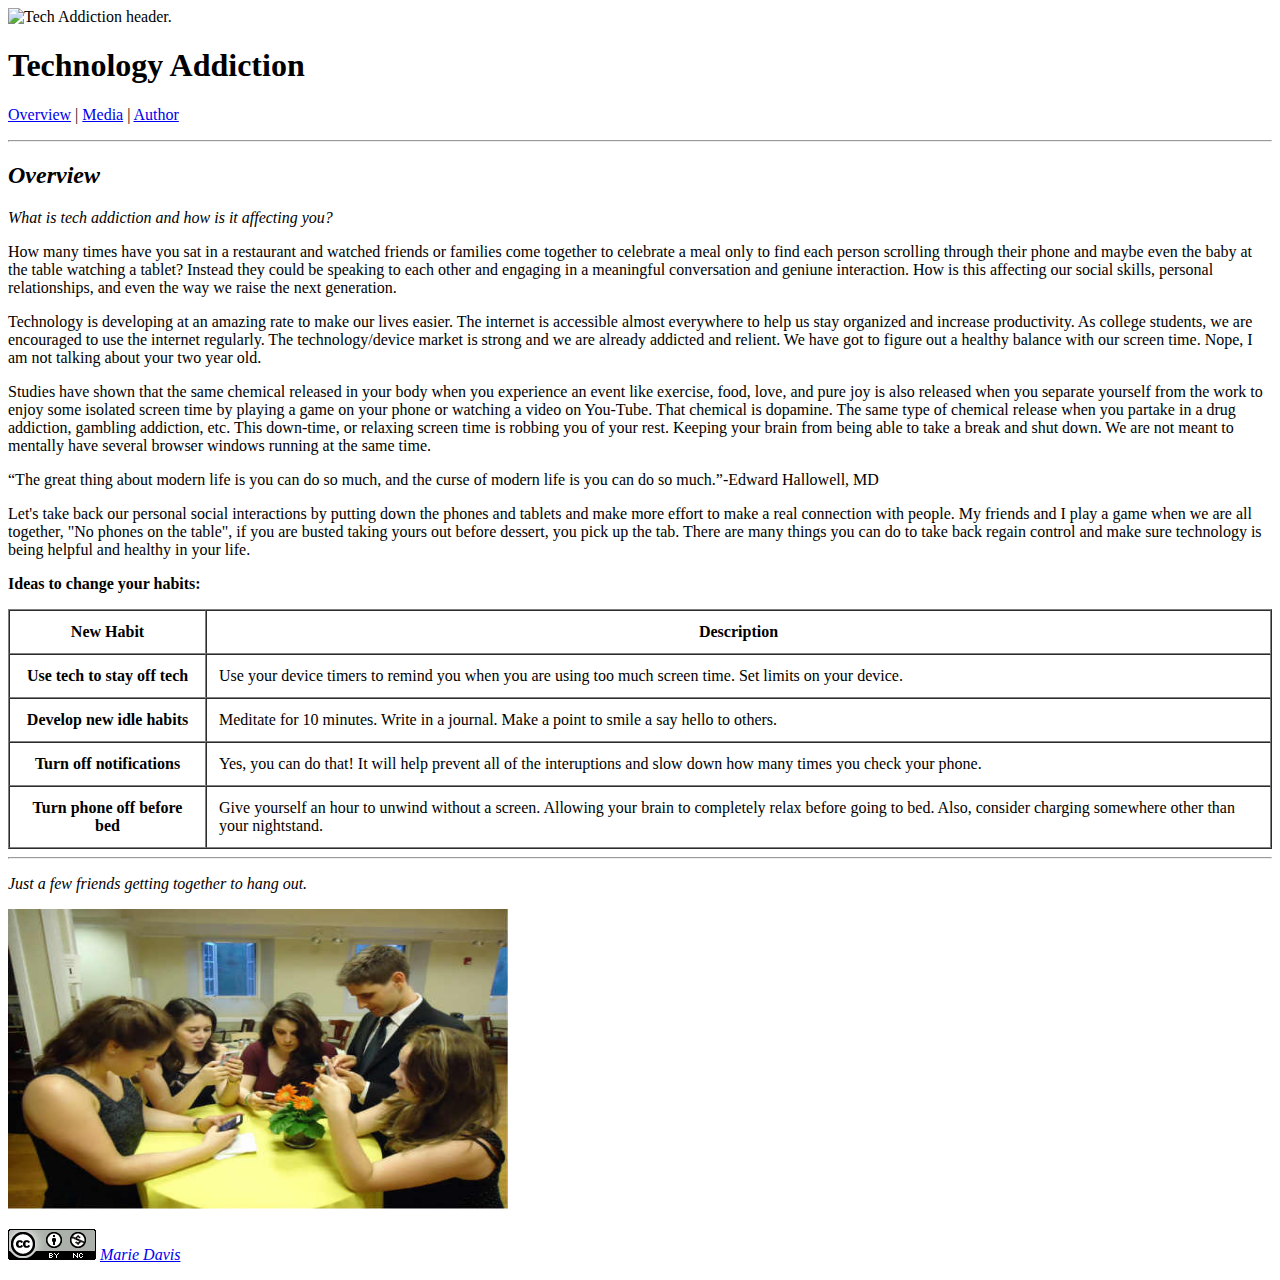
==== lesson5_assignment/index.html @ a1352c86 "Commit Lesson 5" ====
<!doctype html>
<html>
    <head>
        <!-- Marie Davis 2/11/2018 -->
        <meta charset="UTF-8">
        <title>Technology Addiction</title>
        <meta name="description" content="Technology Addiction">
        <meta name="keywords" content="Addict, Social Media, Electronic Addiction, Healthy Technology">
        <meta name="author" content="Marie Davis">
    </head>
    <body>
        <img src="https://upload.wikimedia.org/wikipedia/commons/1/1e/PhonesWhilstWalking.jpg"  width="800" height="275" alt="Tech Addiction header.">
        <h1> Technology Addiction </h1>
        <p><a href="index.html" target="_blank">Overview</a> | 
            <a href="media.html" target="_blank">Media</a> |
            <a href="author.html" target="_blank">Author</a></p>
        <hr></hr>
        <h2><em>Overview</em> </h2>
        
        <p><em> What is tech addiction and how is it affecting you?</em></p>
        <p> How many times have you sat in a restaurant and watched friends or families come together to celebrate a meal only to find each person scrolling through their phone and maybe even the baby at the table watching a tablet?  Instead they could be speaking to each       other and engaging in a meaningful conversation and geniune interaction.  How is this affecting our social skills,         personal relationships, and even the way we raise the next generation.
        </p>
        
        <p> Technology is developing at an amazing rate to make our lives easier.  The internet is accessible almost everywhere to help us stay organized and increase productivity.  As college students, we are encouraged to use the internet regularly. The technology/device market is strong and we are already addicted and relient.  We have got to figure out a healthy balance with our screen time.          Nope, I am not talking about your two year old. </p>
        
        <p> Studies have shown that the same chemical released in your body when you experience an event like exercise, food, love, and pure joy is also released when you separate yourself from the work to enjoy some isolated screen time by playing a game on your phone or watching a video on You-Tube. That chemical is dopamine.  The same type of chemical release when you partake in a drug addiction, gambling addiction, etc.  This down-time, or relaxing screen time is robbing you of your rest.  Keeping your brain from being able to take a break and shut down.  We are not meant to mentally have several     browser windows running at the same time.</p>
        <p> <q>The great thing about modern life is you can do so much, and the curse of modern life is you can do so much.</q>-Edward Hallowell, MD </p>
        
        <p> Let's take back our personal social interactions by putting down the phones and tablets and make more effort to make a real         connection with people.  My friends and I play a game when we are all together, "No phones on the table", if you are busted taking yours out before dessert, you pick up the tab.  There are many things you can do to take back regain control and make sure technology is being helpful and healthy in your life. </p>
        
        <p><strong>Ideas to change your habits:</strong></p>
            
            <table border="1" cellpadding="12" cellspacing="0">
                <tr>
                <th>New Habit</th>
                <th>Description</th>
                </tr>
                <tr>
                    <th>Use tech to stay off tech</th>
                    <td>Use your device timers to remind you when you are using too much screen time. 
                        Set limits on your device.</td>
                </tr>
                <tr>
                    <th>Develop new idle habits</th>
                    <td>Meditate for 10 minutes.  Write in a journal.  Make a point to smile a say hello to others.</td>
                </tr>
                <tr>
                    <th>Turn off notifications</th>
                    <td>Yes, you can do that!  It will help prevent all of the interuptions and slow down how many times you check your phone.</td>
                </tr>
                <tr>
                    <th>Turn phone off before bed</th>
                    <td>Give yourself an hour to unwind without a screen.  Allowing your brain to completely relax before going to bed. Also, consider charging somewhere other than your 
                        nightstand.</td>
                </tr>
        </table>
        <hr>
        <p><em>Just a few friends getting together to hang out.</em></p>
        <img src="images/Smartphone.jpg" width="500" height="300" alt="Phones at the table.">

    <p><img src="images/creativecommons.png" width="88" height="31" alt="Creative Commons icon"><em> <a href="mailto:marie.davis@cci.fsu.edu">Marie Davis</a></a></em></p>     
        
</body>
</html>
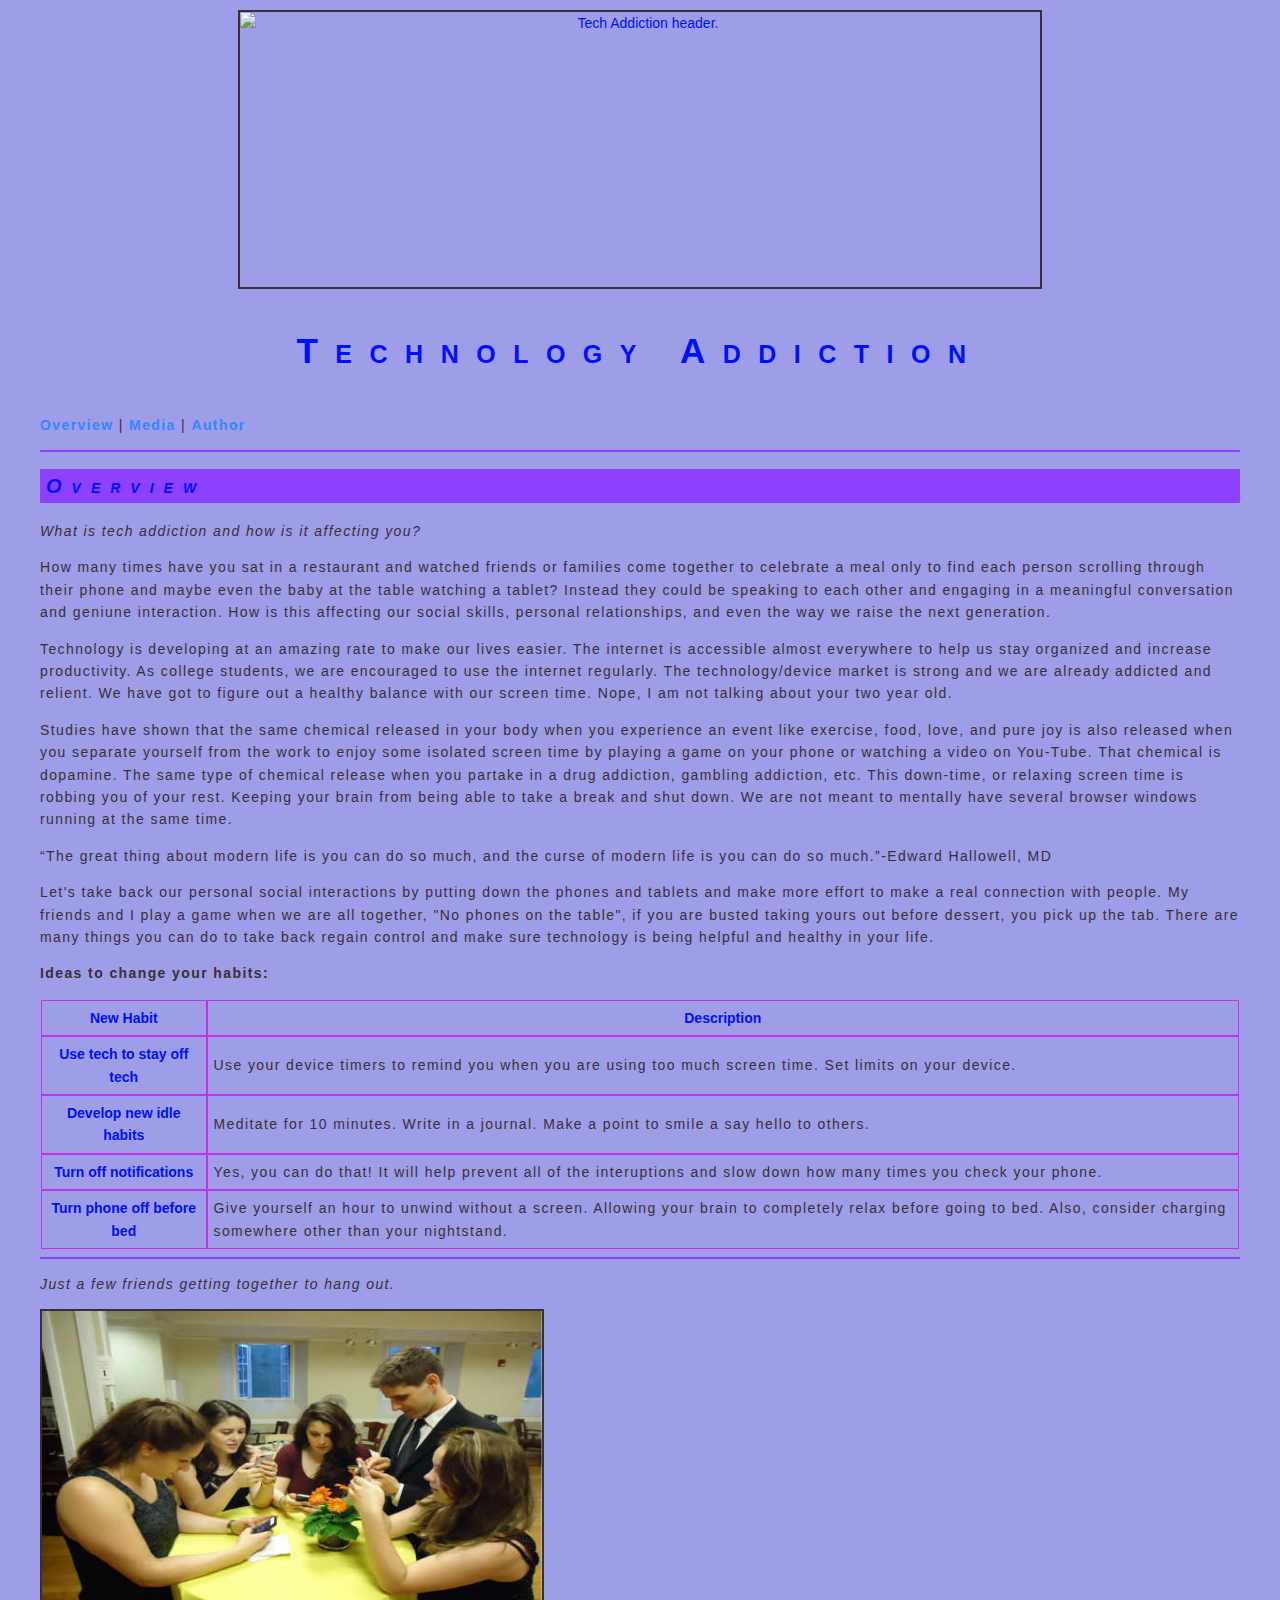
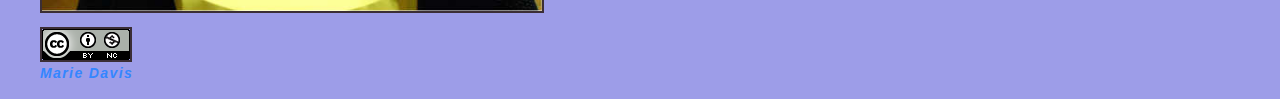
==== commit f0381fe5: "Lesson 5 final" ====
--- a/lesson5_assignment/index.html
+++ b/lesson5_assignment/index.html
@@ -7,9 +7,10 @@
         <meta name="description" content="Technology Addiction">
         <meta name="keywords" content="Addict, Social Media, Electronic Addiction, Healthy Technology">
         <meta name="author" content="Marie Davis">
+        <link href = "style.css" rel="stylesheet" type="text/css">
     </head>
     <body>
-        <img src="https://upload.wikimedia.org/wikipedia/commons/1/1e/PhonesWhilstWalking.jpg"  width="800" height="275" alt="Tech Addiction header.">
+        <center><img src="https://upload.wikimedia.org/wikipedia/commons/1/1e/PhonesWhilstWalking.jpg"  width="800" height="275" alt="Tech Addiction header."></center>
         <h1> Technology Addiction </h1>
         <p><a href="index.html" target="_blank">Overview</a> | 
             <a href="media.html" target="_blank">Media</a> |
@@ -58,7 +59,7 @@
         <p><em>Just a few friends getting together to hang out.</em></p>
         <img src="images/Smartphone.jpg" width="500" height="300" alt="Phones at the table.">
 
-    <p><img src="images/creativecommons.png" width="88" height="31" alt="Creative Commons icon"><em> <a href="mailto:marie.davis@cci.fsu.edu">Marie Davis</a></a></em></p>     
+        <p><img src="images/creativecommons.png" width="88" height="31" alt="Creative Commons icon"><em> <a href="mailto:marie.davis@cci.fsu.edu">Marie Davis</a></a></em></p>     
         
 </body>
 </html>--- a/lesson5_assignment/style.css
+++ b/lesson5_assignment/style.css
@@ -0,0 +1,101 @@
+@charset "UTF-8";
+/* CSS Document created by Marie Davis, Spring 2019*/
+
+body {
+	font-family: Verdana, Arial, Times, serif;
+	font-size: 14px;
+	line-height: 1.6em;
+	color: #000fff;
+	background-color: #9D9DE8;
+	padding: 0 30px;
+	margin: 10px;
+}
+
+/* basic text styles ----------------------------  */
+p, li, td {
+	letter-spacing: 0.1em;
+	color: #3B2E36;
+	
+}
+h1 {
+	text-align: center;
+	font-size: 35px;
+	padding: 4px 0;
+	font-variant: small-caps;
+	letter-spacing: .5em;
+	line-height: 2em;
+
+}
+h2 {
+	font-size: 20px;
+	padding: 6px;
+	font-variant: small-caps;
+	letter-spacing: 0.5em;
+	background-color: #8D41FF;
+}
+h3 {
+	font-size: 17px;
+	letter-spacing: 0.5em;
+	border-bottom-width: 1px;
+	border-bottom-style: inset;
+	border-bottom-color: #3486FF;
+	padding: 4px 0;
+	font-variant: small-caps;
+	font-style: italic;
+}
+
+/* link styles ---------------------------- */
+a:link {
+	font-weight: bold;
+	color: #3486FF;
+	text-decoration: none;
+}
+a:visited {
+	font-weight: bold;
+	color: #9B9744;
+	text-decoration: none;
+}
+a:hover {
+	color: #C530E8;
+}
+
+/* list styles ----------------------------- */
+ul li {
+	list-style-image: url(images/star.png);
+	margin-left: 12px;
+}
+ol {
+	margin-left: 14px;
+}
+
+/* table styles -------------------------------------- */
+table {
+	border: solid #9D9DE8 1px;
+}
+td {
+	padding: 6px;
+	border: solid #C530E8 1px;
+}
+th {
+	font-weight: bold;
+	background-color: #9D9DE8;
+	text-align: center;
+	padding: 6px;
+	border: solid #C530E8 1px;
+}
+
+/* border styles ------------------------------------ */
+hr {
+	border: solid #8D41FF 1px;
+}
+
+img {
+	border: solid #3B2E36 2px;
+	display: block;
+}
+
+iframe {
+	border: solid #C530E8 1px;
+	padding: 8px;
+	margin: 8px;
+}
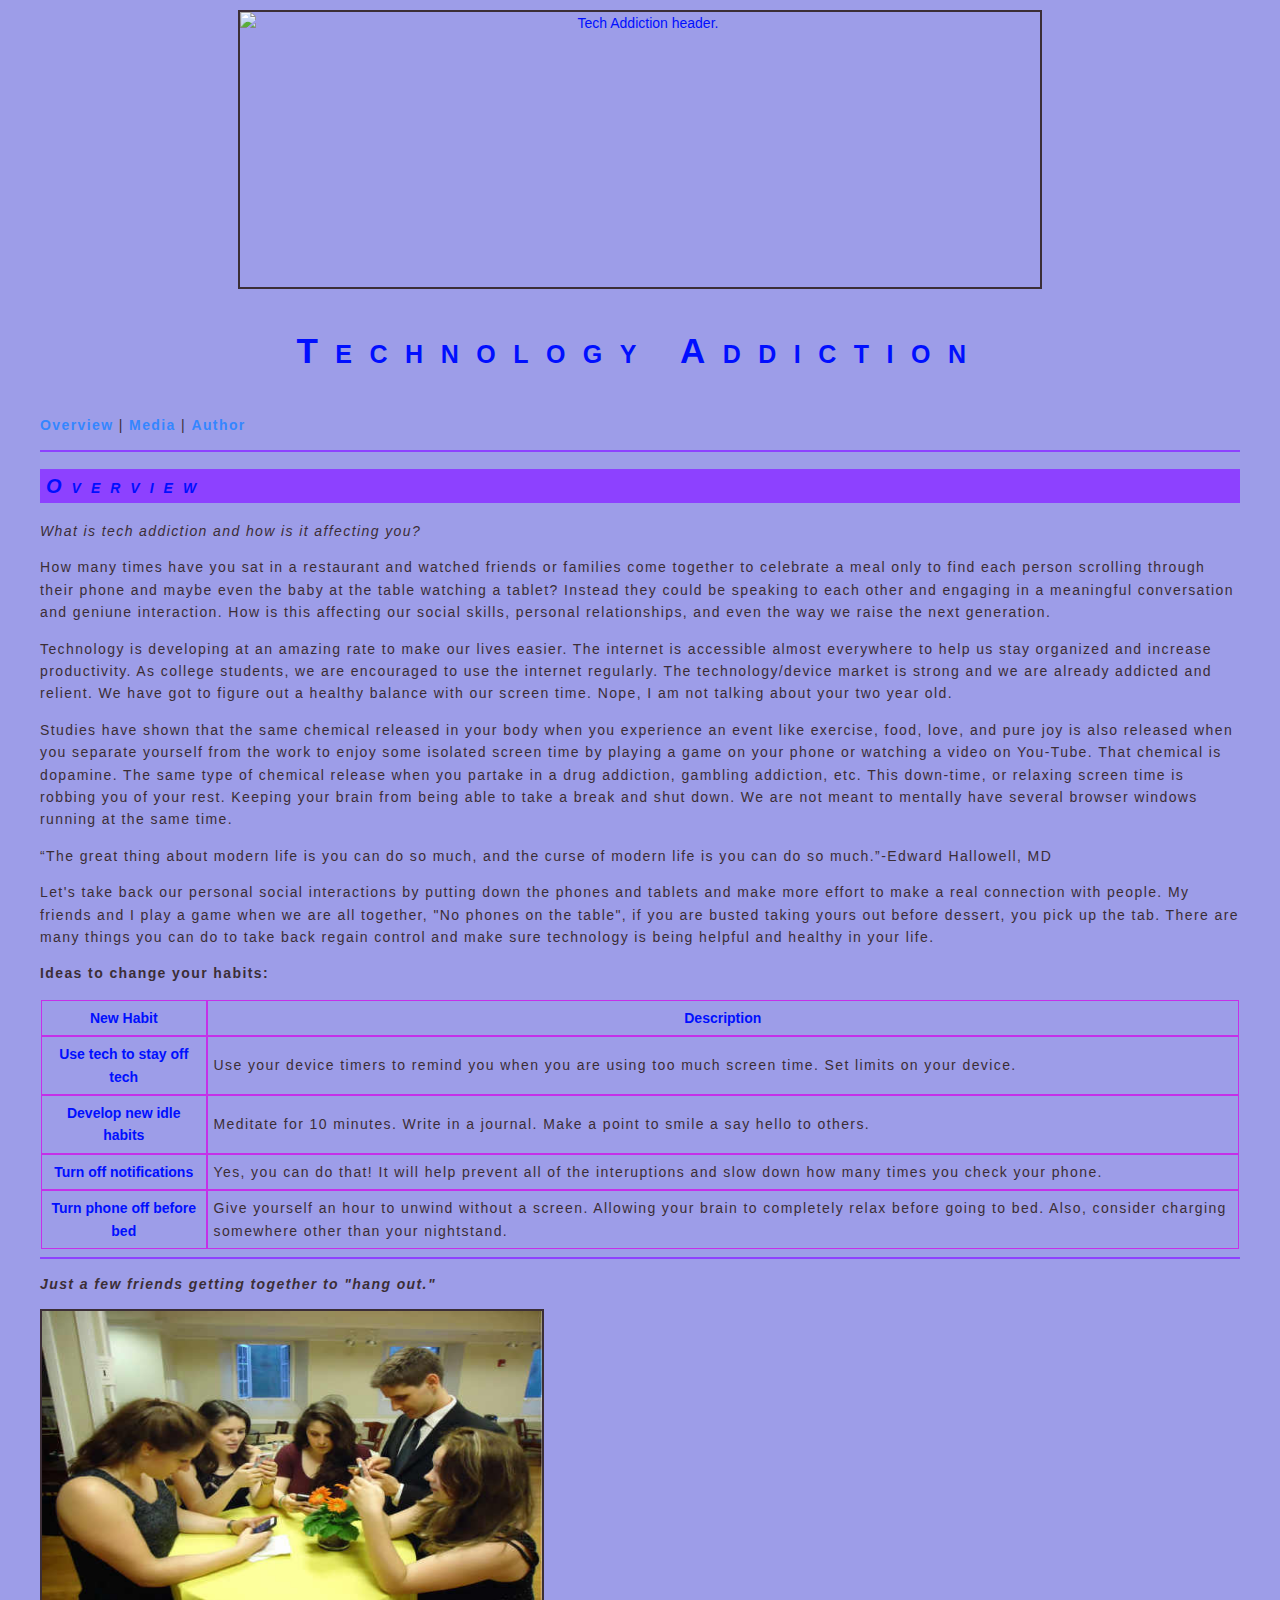
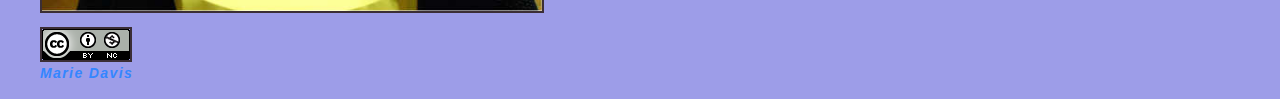
==== commit fd223b2a: "Lesson 5 Final" ====
--- a/lesson5_assignment/index.html
+++ b/lesson5_assignment/index.html
@@ -56,7 +56,7 @@
                 </tr>
         </table>
         <hr>
-        <p><em>Just a few friends getting together to hang out.</em></p>
+        <p><em><strong>Just a few friends getting together to "hang out."</strong></em></p>
         <img src="images/Smartphone.jpg" width="500" height="300" alt="Phones at the table.">
 
         <p><img src="images/creativecommons.png" width="88" height="31" alt="Creative Commons icon"><em> <a href="mailto:marie.davis@cci.fsu.edu">Marie Davis</a></a></em></p>     
--- a/lesson5_assignment/style.css
+++ b/lesson5_assignment/style.css
@@ -40,8 +40,6 @@
 	border-bottom-style: inset;
 	border-bottom-color: #3486FF;
 	padding: 4px 0;
-	font-variant: small-caps;
-	font-style: italic;
 }
 
 /* link styles ---------------------------- */
@@ -62,7 +60,7 @@
 /* list styles ----------------------------- */
 ul li {
 	list-style-image: url(images/star.png);
-	margin-left: 12px;
+	margin: 12px;
 }
 ol {
 	margin-left: 14px;
@@ -77,7 +75,7 @@
 	border: solid #C530E8 1px;
 }
 th {
-	font-weight: bold;
+	font-weight: bolder;
 	background-color: #9D9DE8;
 	text-align: center;
 	padding: 6px;
